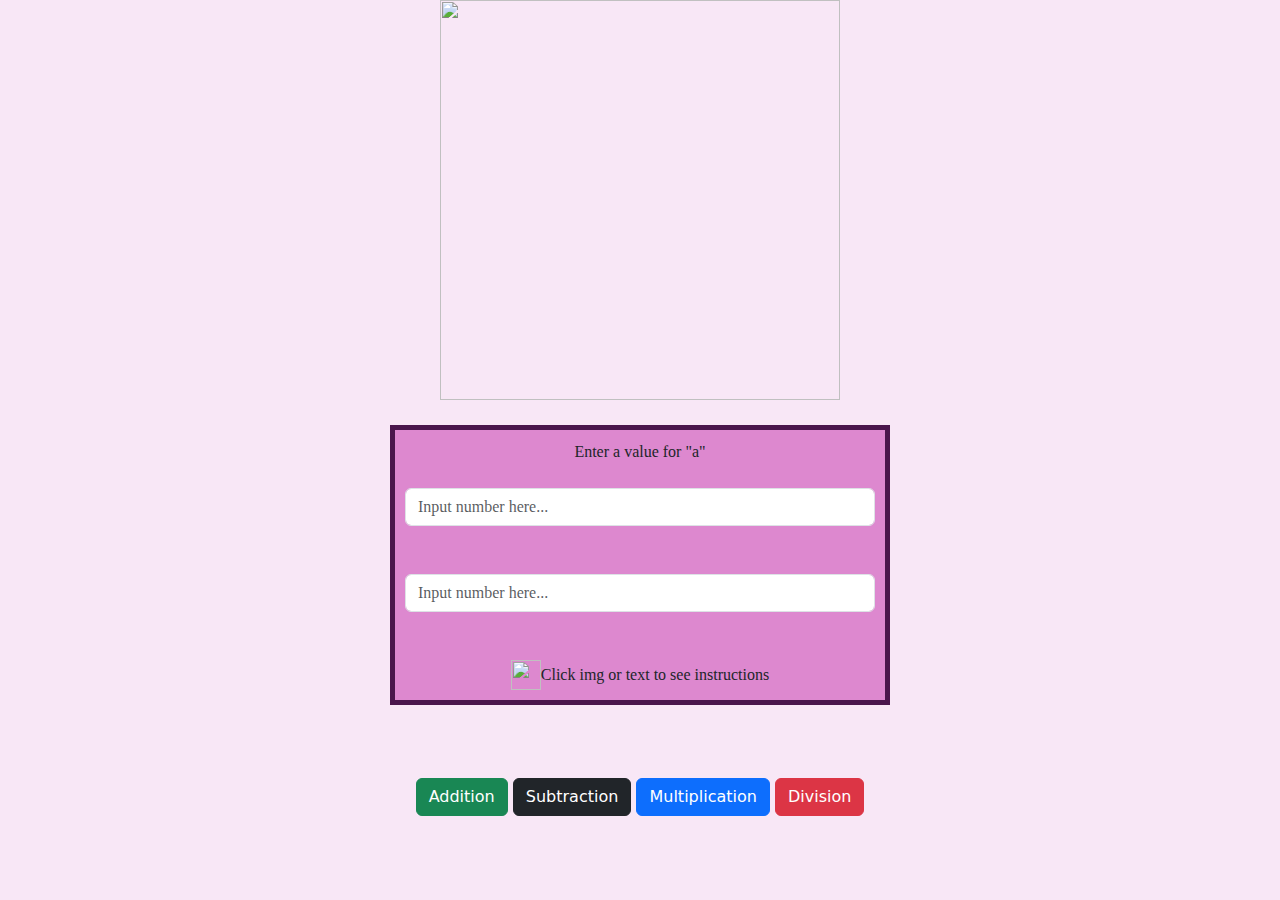
==== index.html @ 0ba2de9a "Update and rename Q3Sw2.html to index.html" ====
<!DOCTYPE html>
<html>
<head>
	<meta charset="utf-8">
	<meta name="viewport" content="width=device-width, initial-scale=1">
	<link href="https://cdn.jsdelivr.net/npm/bootstrap@5.3.3/dist/css/bootstrap.min.css" rel="stylesheet">
	<title>Q3Quiz1</title>
	<link rel="stylesheet" type="text/css" href="q3sw2.css">
</head>
<body>
<form>
	<center>
	<img id="mascot" src="https://i.pinimg.com/736x/ab/c1/8a/abc18ac479eaa3d3a00812c5d9554dfc.jpg"><br>
	<div class="container1">
	<label>Enter a value for "a"</label><br><br>
	<input type="text" id="aval" placeholder="Input number here..." class="form-control">
	<br><br>
	<input type="text" id="bval"  placeholder="Input number here..." class="form-control">	
	<br><br>
	<img id="logo" onclick="showInst()" src="https://i.pinimg.com/736x/4f/4e/db/4f4edbf91e332f98c65e554f3f05a4c8.jpg"><label onclick="showInst()">Click img or text to see instructions</label>
	</div>
	<br><br>
	<button type="Submit" id="buttons" class="btn btn-success" onclick="plus()">Addition</button>
	<button type="Submit" id="buttons" class="btn btn-dark" onclick="minus()">Subtraction</button>
	<button type="Submit" id="buttons" class="btn btn-primary" onclick="multiply()">Multiplication</button>
	<button type="Submit" id="buttons" class="btn btn-danger" onclick="divide()">Division</button>
	</center>
</form>

	<script>
		function showInst(){
			window.alert("Enter valid numbers below, and click one of the buttons to see the answer pop-up.");
		}
		function plus(){
			var num1 =  document.getElementById("aval").value;
			var num2 =  document.getElementById("bval").value;
			var ans = Number(num1) + Number(num2);

			window.alert(ans);
		}
		function minus(){
			var num1 =  document.getElementById("aval").value;
			var num2 =  document.getElementById("bval").value;
			var ans = num1 - num2;

			window.alert(ans);
		}
		function multiply(){
			var num1 =  document.getElementById("aval").value;
			var num2 =  document.getElementById("bval").value;
			var ans = num1 * num2;

			window.alert(ans);
		}
		function divide(){
			var num1 =  document.getElementById("aval").value;
			var num2 =  document.getElementById("bval").value;
			var ans = num1 / num2;

			window.alert(ans);
		}
		function arithmetic(){
			var num1 =  document.getElementById("aval").value;
			var num2 =  document.getElementById("bval").value;
			var ans = num1 / num2;

			window.alert(ans);
		}
	</script>
</center>
</body>
</html>
---- q3sw2.css ----
#mascot{
	height: 400px;
	width: 400px;
}
.container1{
	background-color: #DD88CF;
	width: 500px;
	padding: 10px;
	border: 5px solid #4B164C;
	margin: 25px;
}
body{
	background-color: #F8E7F6;
}
label{
	font-display: Bradley Hand;
	font-family: cursive;
}
#logo{
	height: 30px;
	width: 30px;
}
input{
	font-display: Apple Chancery;
	font-family: cursive;
}
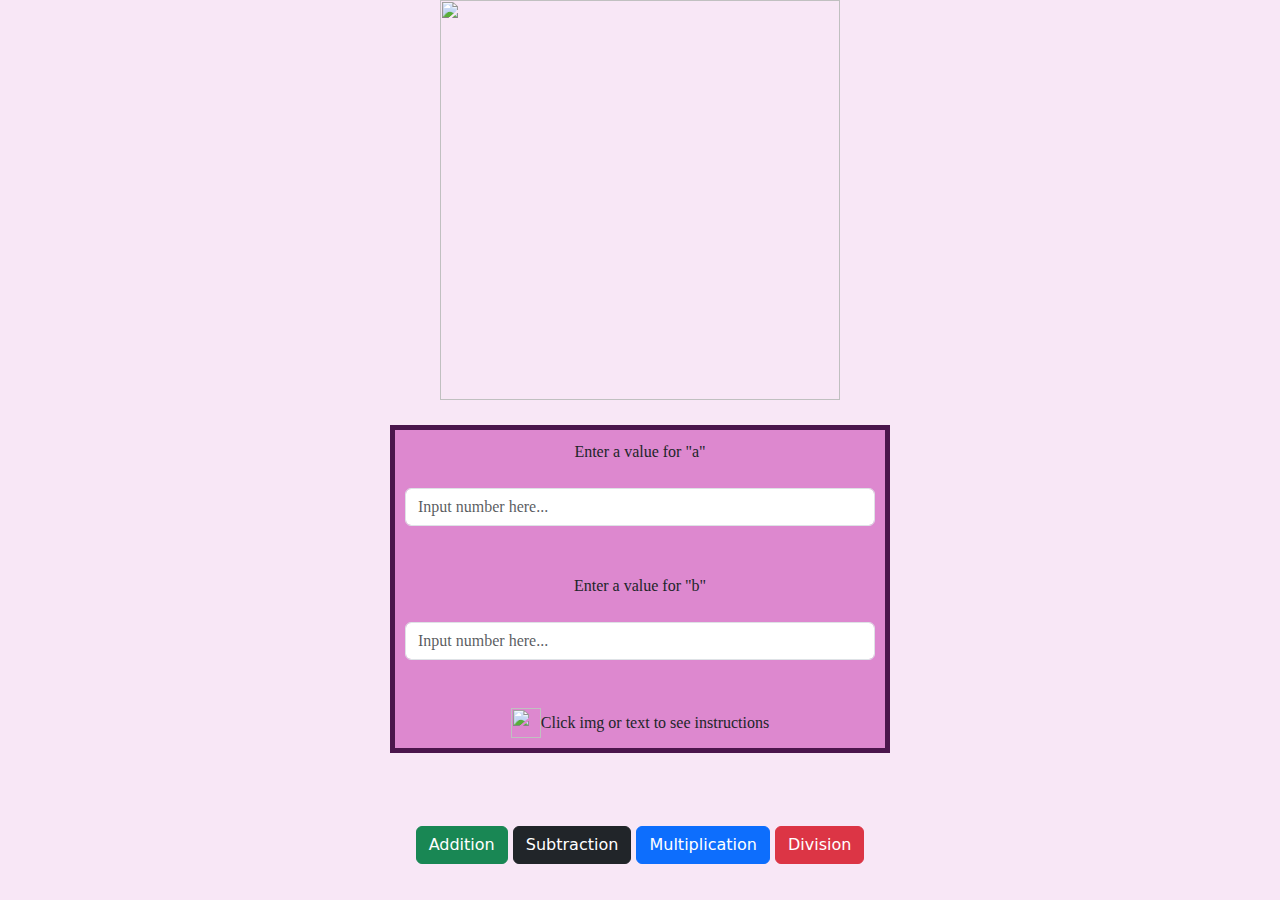
==== commit b92c375c: "Update index.html" ====
--- a/index.html
+++ b/index.html
@@ -4,7 +4,7 @@
 	<meta charset="utf-8">
 	<meta name="viewport" content="width=device-width, initial-scale=1">
 	<link href="https://cdn.jsdelivr.net/npm/bootstrap@5.3.3/dist/css/bootstrap.min.css" rel="stylesheet">
-	<title>Q3Quiz1</title>
+	<title>Q3SW2</title>
 	<link rel="stylesheet" type="text/css" href="q3sw2.css">
 </head>
 <body>
@@ -15,6 +15,7 @@
 	<label>Enter a value for "a"</label><br><br>
 	<input type="text" id="aval" placeholder="Input number here..." class="form-control">
 	<br><br>
+	<label>Enter a value for "b"</label><br><br>
 	<input type="text" id="bval"  placeholder="Input number here..." class="form-control">	
 	<br><br>
 	<img id="logo" onclick="showInst()" src="https://i.pinimg.com/736x/4f/4e/db/4f4edbf91e332f98c65e554f3f05a4c8.jpg"><label onclick="showInst()">Click img or text to see instructions</label>
